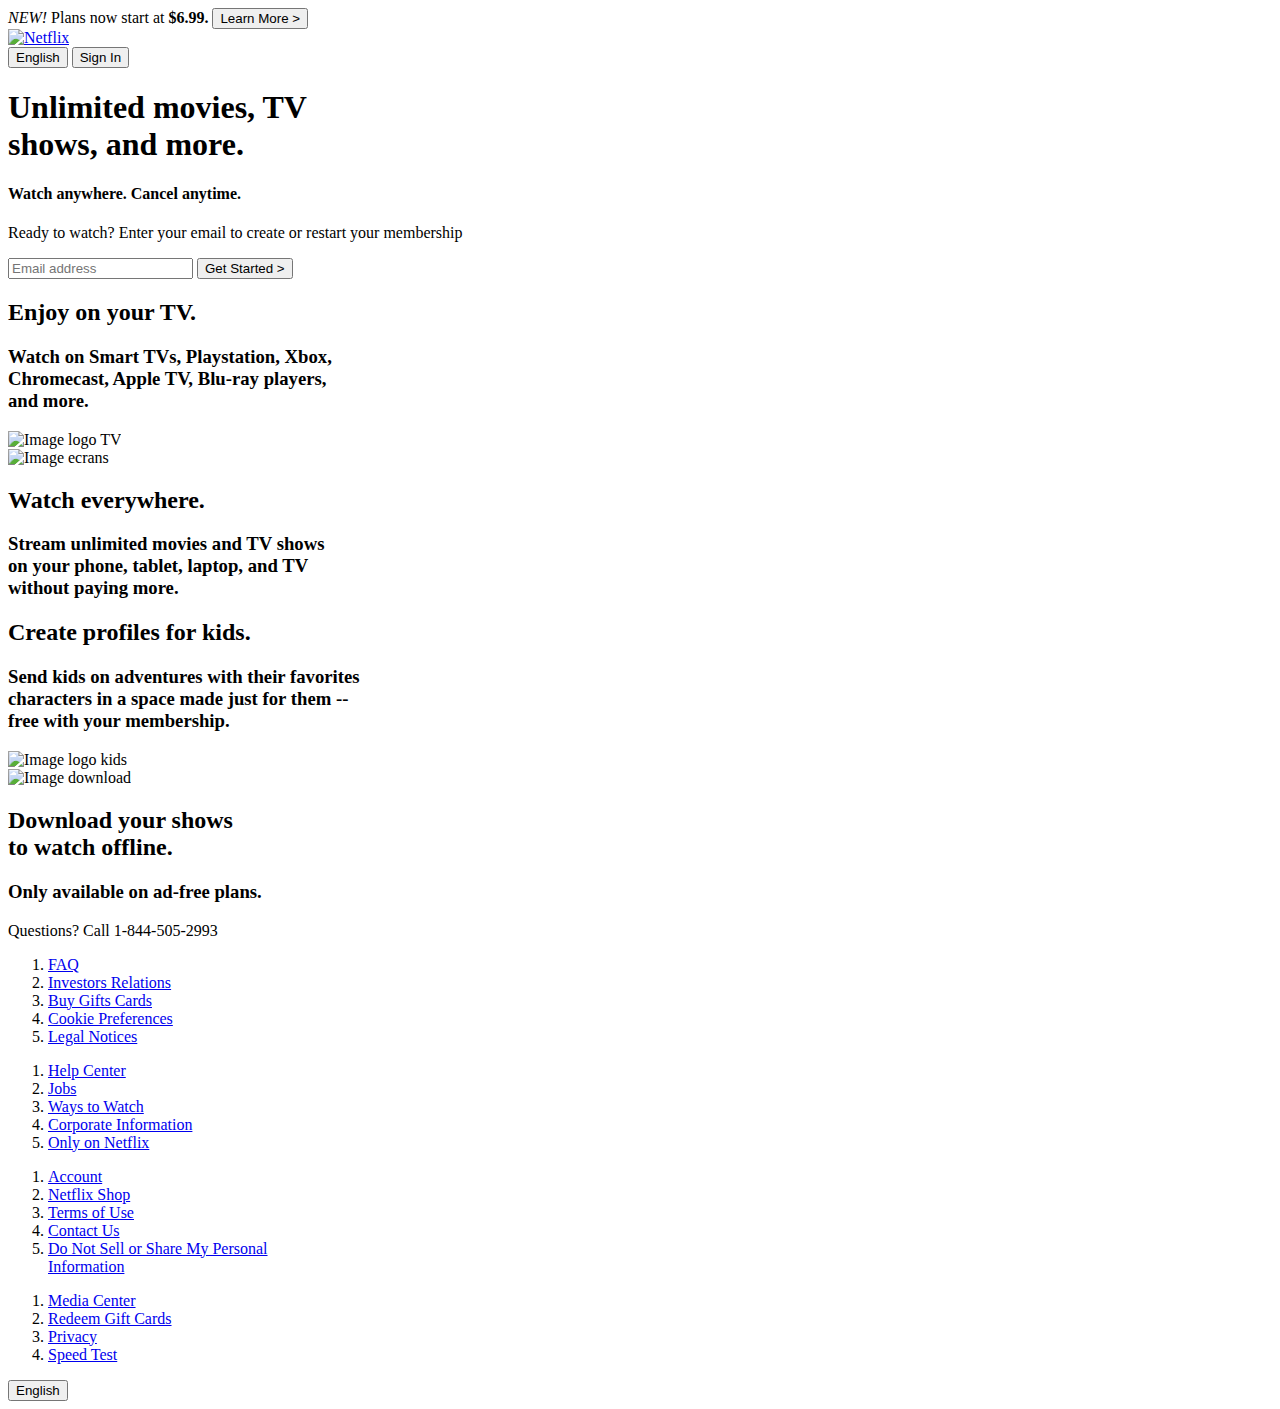
==== index.html @ 5778dc6e "Add files via upload" ====
<!DOCTYPE html>
<html lang="fr">
<head>
    <meta charset="UTF-8">
    <meta http-equiv="X-UA-Compatible" content="IE=edge">
    <meta name="viewport" content="width=device-width, initial-scale=1.0">
    <title>Votre première page web</title>
    <link rel="stylesheet" href="style.css"> 
</head>
<body>

<div class="ruban">

    <form action="https://fr.bab.la/dictionnaire/anglais-francais/learn-more" target="_blank" title="Apprend-en plus !" method="get">

        <label><em>  NEW! </em>Plans now start at <b> $6.99.</b></label>

        <button type="submit" class="learn_more"> Learn More > </button>
        
    </form>
 
</div>

<div class="fond_film">
    
    <div class="top_fond_film"> 

        <div> 
        <a href="Index.html" alt="Logo Netflix" method="get">                
            <img src="Images/netflix-logo.png" title="Netflix"/>               
        </a>
        </div>
        
        <div class="boutonlangue"> 
        <button class="button_english" class="right"> 
            English
        </button>

        <button class="button_sign" class="right"> 
            Sign In
        </button>
        </div>

    </div>

    <div class="txt_fond_film">
        <h1> 
            Unlimited movies, TV <br/>
            shows, and more.
        </h1>

        <h4>
            Watch anywhere. Cancel anytime.
        </h4>

        <p>
            Ready to watch? Enter your email to create or restart your membership
        </p>

    </div>

    <div class="email">
        <input class="placeholder_email" placeholder="Email address">

        <button class="button_email"> Get Started > </button>
    </div>

</div>

<div class="TV">

    <div class="txt_TV">

        <h2>
            Enjoy on your TV.
        </h2>
        
        <h3>
            Watch on Smart TVs, Playstation, Xbox,<br/>
            Chromecast, Apple TV, Blu-ray players,<br/>
            and more.
        </h3>
        
    </div>

    <div>
            <img src="Images/Image télé.png" alt="Image logo TV" title="Image Logo TV">
    </div>

</div>

<div class="ecrans">

    <div>
            <img src="Images/Image écrans.png" alt="Image ecrans" title="Image écrans">
    </div>

    <div>
        
        <h2>
            Watch everywhere.
        </h2>
        
        <h3>
            Stream unlimited movies and TV shows <br/>
            on your phone, tablet, laptop, and TV <br/>
            without paying more.
        </h3>
        
    </div>


</div> 

<div class="kids"> 

    <div class="txt_kids">

        <h2>
            Create profiles for kids.
        </h2>
        
        <h3>
            Send kids on adventures with their favorites <br/>
            characters in a space made just for them -- <br/>
            free with your membership.
        </h3>
        
    </div>

    <div>
            <img src="Images/Image Kids.png" alt="Image logo kids" title="Image logo kids">
    </div>

</div>

<div class="download"> 

    <div class="img_dl">
            <img src="Images/Image Download.png" alt="Image download" title="Image Download">
    </div>

    <div class="txt_download">

        <h2>
            Download your shows <br/>
            to watch offline.
        </h2>

        <h3>
            Only available on ad-free plans.
        </h3>

    </div>

</div>

</body>

<footer>

    <div>
        <p> Questions? Call 1-844-505-2993</p>
    </div>

    <div class="liste1">

        <ol>
            <li><a href="#" target="_blank">FAQ</a></li>
            
            <li><a href="#" target="_blank">Investors Relations</a></li>
            
            <li><a href="#" target="_blank">Buy Gifts Cards</a></li>
            
            <li><a href="#" target="_blank">Cookie Preferences</a></li>
            
            <li><a href="#" target="_blank">Legal Notices</a></li>
            
        </ol>

    </div>

    <div class="liste2">

        <ol>
            <li><a href="#" target="_blank">Help Center</a></li>
            
            <li><a href="#" target="_blank">Jobs</a></li>
            
            <li><a href="#" target="_blank">Ways to Watch</a></li>
            
            <li><a href="#" target="_blank">Corporate Information</a></li>
            
            <li><a href="#" target="_blank">Only on Netflix</a></li>
            
        </ol>

    </div>

    <div class="liste3">

        <ol>
            <li><a href="#" target="_blank">Account</a></li>
            
            <li><a href="#" target="_blank">Netflix Shop</a></li>
            
            <li><a href="#" target="_blank">Terms of Use</a></li>
            
            <li><a href="#" target="_blank">Contact Us</a></li>
            
            <li><a href="#" target="_blank">Do Not Sell or Share My Personal<br/>Information</a></li>
            
        </ol>

    </div>

    <div class="liste4">

        <ol>
            <li><a href="#" target="_blank">Media Center</a></li>
            
            <li><a href="#" target="_blank">Redeem Gift Cards</a></li>
            
            <li><a href="#" target="_blank">Privacy</a></li>
            
            <li><a href="#" target="_blank">Speed Test</a></li>
            
        </ol>

    </div>

    <div class="boutonlangue"> 
        <button> 
            English
        </button>
    </div>

</footer>
</html>
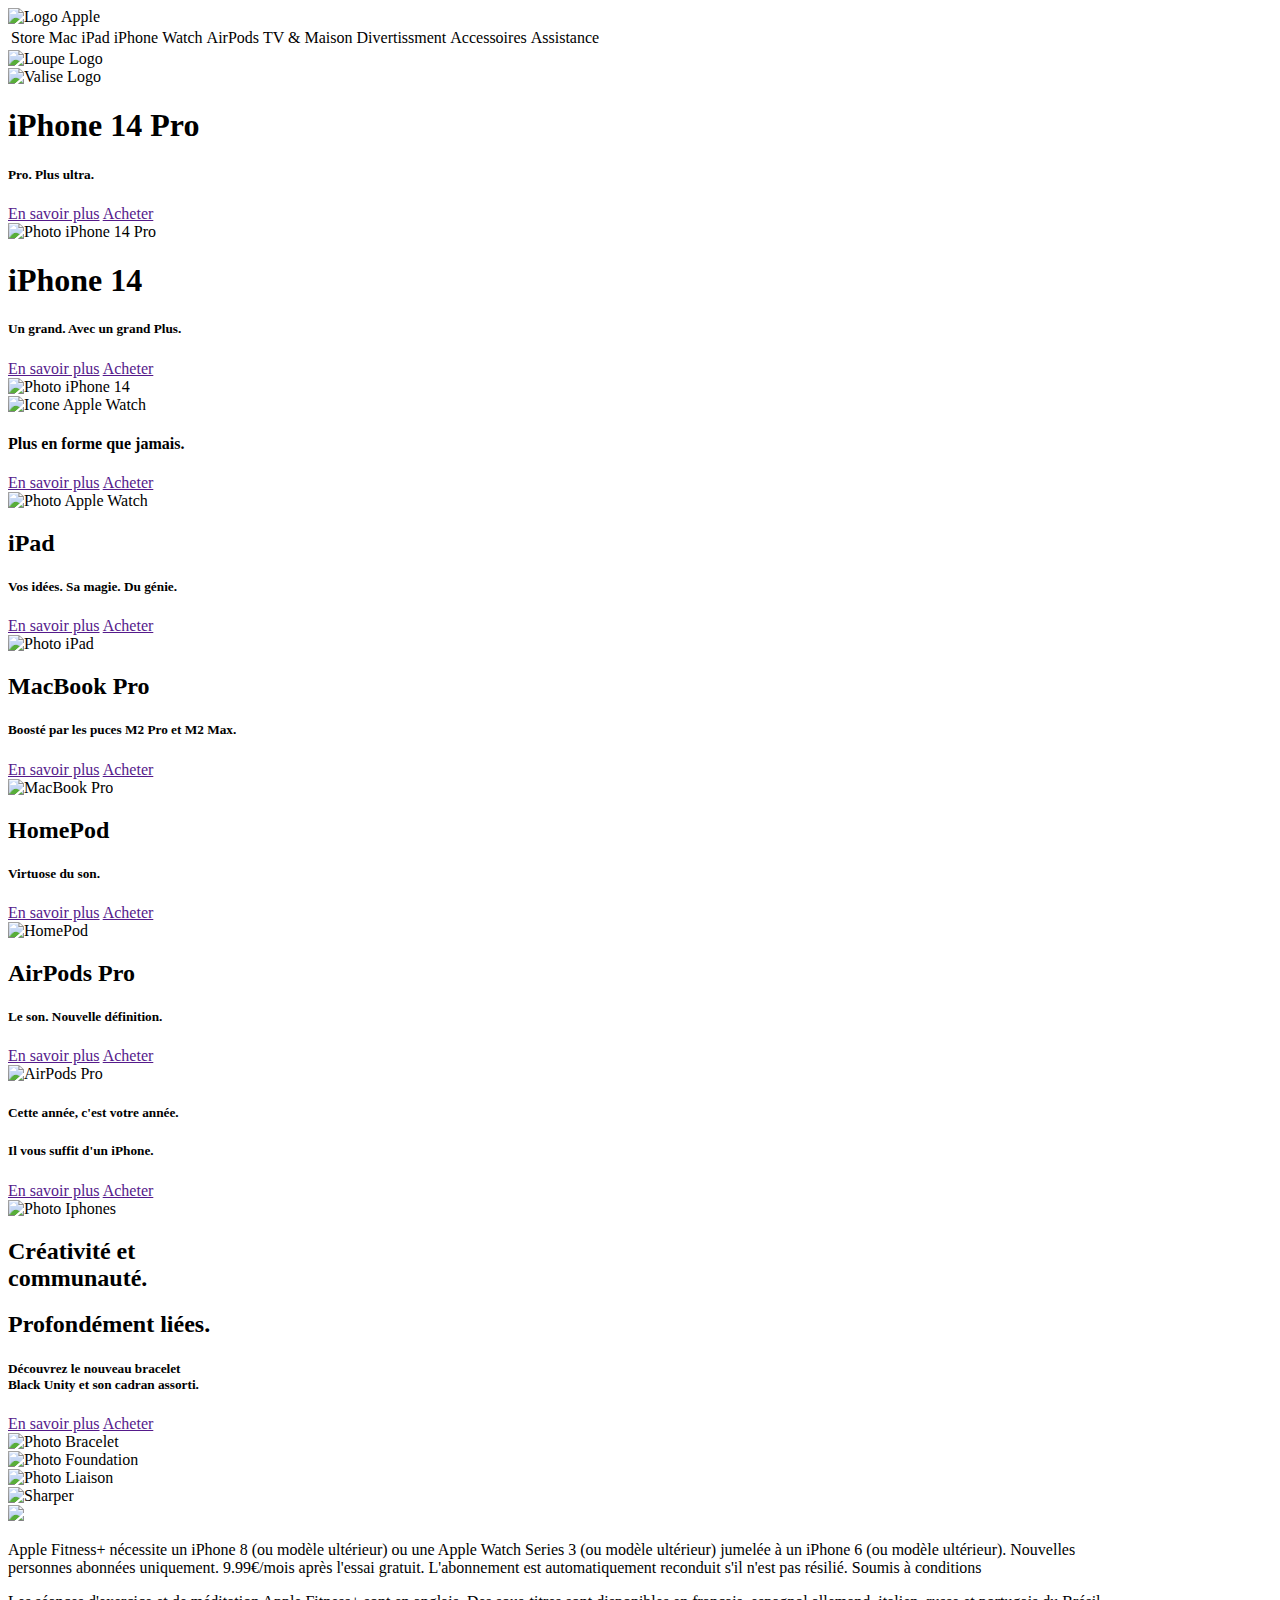
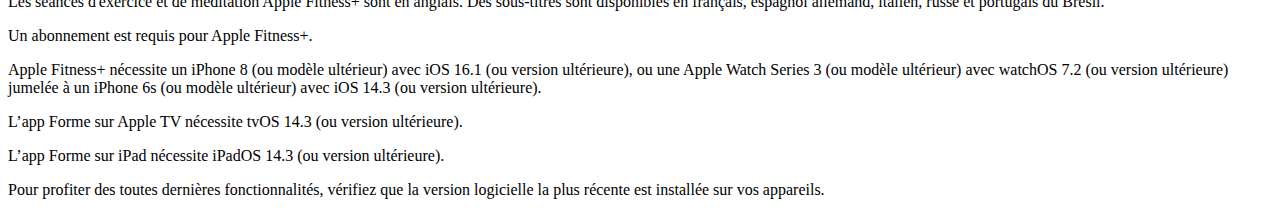
==== commit 881e6903: "Add files via upload" ====
--- a/index.html
+++ b/index.html
@@ -1,239 +1,296 @@
 <!DOCTYPE html>
-<html lang="fr">
+<html lang="en">
 <head>
     <meta charset="UTF-8">
-    <meta http-equiv="X-UA-Compatible" content="IE=edge">
     <meta name="viewport" content="width=device-width, initial-scale=1.0">
-    <title>Votre première page web</title>
-    <link rel="stylesheet" href="style.css"> 
+    <title>Document</title>
 </head>
 <body>
-
-<div class="ruban">
-
-    <form action="https://fr.bab.la/dictionnaire/anglais-francais/learn-more" target="_blank" title="Apprend-en plus !" method="get">
-
-        <label><em>  NEW! </em>Plans now start at <b> $6.99.</b></label>
-
-        <button type="submit" class="learn_more"> Learn More > </button>
+    <header>
+        <div>
+
+            <div>
+                <img src="apple_logo.png" alt="Logo Apple"></img>
+            </div>
+            
+            <div>
+                <table>
+                    <tr>
+                        <!-- Premiere colonne -->
+                        <td>Store</td>
+                        <!-- Deuxieme colonne -->
+                        <td>Mac</td>
+                        <!-- Troisieme colonne -->
+                        <td>iPad</td>
+                        <!-- Quatrieme colonne -->
+                        <td>iPhone</td>
+                        <!-- Cinquieme colonne -->
+                        <td>Watch</td>
+                        <!-- Sixieme colonne -->
+                        <td>AirPods</td>
+                        <!-- Septieme colonne -->
+                        <td>TV & Maison</td>
+                        <!-- Huitieme colonne -->
+                        <td>Divertissment</td>
+                        <!-- Neuvieme colonne -->
+                        <td>Accessoires</td>
+                        <!-- Dixieme colonne -->
+                        <td>Assistance</td>
+                    </tr>
+                </table>
+            </div>
+
+            <div>
+                <img src="loupe.png" alt="Loupe Logo">
+            </div>
+            <div>
+                <img src="valise_logo.png" alt="Valise Logo">
+            </div>
+
+        </div>
+    </header>
+
+    <main>
+
+        <!-- Iphone 14 pro -->
+
+            <div class="iphone14pro">
+
+                <div class="iphone14protxt">
+
+                    <h1>iPhone 14 Pro</h1>
+                    <h5>Pro. Plus ultra.</h5>
+                    
+                    <a href="" title="En savoir plus">En savoir plus</a>
+                    <a href="" title="Acheter">Acheter</a>
+
+                </div>
+
+                <div class="iphone14proimg">
+                    <img src="iphone_14_pro.jpg" alt="Photo iPhone 14 Pro">
+                </div>
+
+            </div>
+
+
+        <!-- Iphone 14 -->
+
+            <div class="iphone14">
+
+                <div class="iphone14txt">
+
+                    <h1>iPhone 14</h1>
+                    <h5>Un grand. Avec un grand Plus.</h5>
+                    
+                    <a href="" title="En savoir plus">En savoir plus</a>
+                    <a href="" title="Acheter">Acheter</a>
+
+                </div>
+
+                <div class="iphone14img">
+                    <img src="iphone_14.jpg" alt="Photo iPhone 14">
+                </div>
+
+            </div>
+            
+
+        <!-- Watch SERIES 8 -->
+
+            <div class="watchseries8">
+
+                <div class="imgtitlewatchserie8">
+                    <img src="watchserie8.png" alt="Icone Apple Watch">
+                </div>
+
+                <div>
+
+                    <h4>Plus en forme que jamais.</h4>
+    
+                    <a href="" title="En savoir plus">En savoir plus</a>
+                    <a href="" title="Acheter">Acheter</a>
+
+                </div>
+
+                <div>
+                    <img src="watch.jpg" alt="Photo Apple Watch">
+                </div>
+
+            </div>
+
+
+        <!-- Ipad -->
+
+            <div class="ipad">
+
+                <div>
+                    
+                    <h2>iPad</h2>
+                    <h5>Vos idées. Sa magie. Du génie.</h5>
+
+                    <a href="" title="En savoir plus">En savoir plus</a>
+                    <a href="" title="Acheter">Acheter</a>
+
+                </div>
+
+                <div class="imgipad">
+                    <img src="ipad.jpg" alt="Photo iPad">
+                </div>
+
+            </div>
+
+
+        <!-- MacBook Pro -->
+
+            <div class="macbookpro">
+
+                <div>
+
+                    <h2>MacBook Pro</h2>
+                    <h5>Boosté par les puces M2 Pro et M2 Max.</h5>
+
+                    <a href="" title="En savoir plus">En savoir plus</a>
+                    <a href="" title="Acheter">Acheter</a>
+
+                </div>
+
+                <div class="imgmacbookpro">
+                    <img src="macbook_pro.jpg" alt="MacBook Pro">
+                </div>
+
+            </div>
+
+
+        <!-- HomePod -->
+
+            <div class="homepod">
+
+                <div>
+                    
+                    <h2>HomePod</h2>
+                    <h5>Virtuose du son.</h5>
+
+                    <a href="" title="En savoir plus">En savoir plus</a>
+                    <a href="" title="Acheter">Acheter</a>
+
+                </div>
+
+                <div class="imghomepod">
+                    <img src="homepod.jpg" alt="HomePod">
+                </div>
+
+            </div>
+
+
+        <!-- AirPods Pro -->
+
+            <div class="airpodspro">
+
+                <div>
+                    
+                    <h2>AirPods Pro</h2>
+                    <h5>Le son. Nouvelle définition.</h5>
+
+                    <a href="" title="En savoir plus">En savoir plus</a>
+                    <a href="" title="Acheter">Acheter</a>
+
+                </div>
+
+                <div class="imgairpodspro">
+                    <img src="airpods_pro.jpg" alt="AirPods Pro">
+                </div>
+
+            </div>
+
         
-    </form>
- 
-</div>
-
-<div class="fond_film">
-    
-    <div class="top_fond_film"> 
-
-        <div> 
-        <a href="Index.html" alt="Logo Netflix" method="get">                
-            <img src="Images/netflix-logo.png" title="Netflix"/>               
-        </a>
+        <!-- Fitness+ -->
+
+            <div class="fitness+">
+
+                <div>
+                    
+                    <h5>Cette année, c'est votre année.</h5>
+                    <h5>Il vous suffit d'un iPhone.</h5>
+
+                    <a href="" title="En savoir plus">En savoir plus</a>
+                    <a href="" title="Acheter">Acheter</a>
+
+                </div>
+
+                <div class="imgfitness+">
+                    <img src="fitness+.jpg" alt="Photo Iphones">
+                </div>
+
+            </div>
+
+
+        <!-- Bracelet Black Unity -->
+
+            <div class="bracelet">
+
+                <div>
+                    
+                    <h2>Créativité et </br> communauté.</h2>
+                    <h2>Profondément liées.</h2>
+                    <h5>Découvrez le nouveau bracelet </br> Black Unity et son cadran assorti.</h5>
+
+                    <a href="" title="En savoir plus">En savoir plus</a>
+                    <a href="" title="Acheter">Acheter</a>
+
+                </div>
+
+                <div class="imgbracelet">
+                    <img src="bracelet.jpg" alt="Photo Bracelet">
+                </div>
+
+            </div>
+
+        
+        <!-- Bande Liaison -->
+
+            <div class="liaison">
+
+                <div>
+                    <img src="LiaisonG.png" alt="Photo Foundation">
+                </div>
+
+                <div>
+                    <img src="liaison.jpg" alt="Photo Liaison">
+                </div>
+
+                <div>
+                    <img src="LiaisonD.png" alt="Sharper">
+                </div>
+
+            </div>
+
+
+        <div>
+            <img src="pointsnav.png">
         </div>
-        
-        <div class="boutonlangue"> 
-        <button class="button_english" class="right"> 
-            English
-        </button>
-
-        <button class="button_sign" class="right"> 
-            Sign In
-        </button>
-        </div>
-
-    </div>
-
-    <div class="txt_fond_film">
-        <h1> 
-            Unlimited movies, TV <br/>
-            shows, and more.
-        </h1>
-
-        <h4>
-            Watch anywhere. Cancel anytime.
-        </h4>
-
-        <p>
-            Ready to watch? Enter your email to create or restart your membership
-        </p>
-
-    </div>
-
-    <div class="email">
-        <input class="placeholder_email" placeholder="Email address">
-
-        <button class="button_email"> Get Started > </button>
-    </div>
-
-</div>
-
-<div class="TV">
-
-    <div class="txt_TV">
-
-        <h2>
-            Enjoy on your TV.
-        </h2>
-        
-        <h3>
-            Watch on Smart TVs, Playstation, Xbox,<br/>
-            Chromecast, Apple TV, Blu-ray players,<br/>
-            and more.
-        </h3>
-        
-    </div>
-
-    <div>
-            <img src="Images/Image télé.png" alt="Image logo TV" title="Image Logo TV">
-    </div>
-
-</div>
-
-<div class="ecrans">
-
-    <div>
-            <img src="Images/Image écrans.png" alt="Image ecrans" title="Image écrans">
-    </div>
-
-    <div>
-        
-        <h2>
-            Watch everywhere.
-        </h2>
-        
-        <h3>
-            Stream unlimited movies and TV shows <br/>
-            on your phone, tablet, laptop, and TV <br/>
-            without paying more.
-        </h3>
-        
-    </div>
-
-
-</div> 
-
-<div class="kids"> 
-
-    <div class="txt_kids">
-
-        <h2>
-            Create profiles for kids.
-        </h2>
-        
-        <h3>
-            Send kids on adventures with their favorites <br/>
-            characters in a space made just for them -- <br/>
-            free with your membership.
-        </h3>
-        
-    </div>
-
-    <div>
-            <img src="Images/Image Kids.png" alt="Image logo kids" title="Image logo kids">
-    </div>
-
-</div>
-
-<div class="download"> 
-
-    <div class="img_dl">
-            <img src="Images/Image Download.png" alt="Image download" title="Image Download">
-    </div>
-
-    <div class="txt_download">
-
-        <h2>
-            Download your shows <br/>
-            to watch offline.
-        </h2>
-
-        <h3>
-            Only available on ad-free plans.
-        </h3>
-
-    </div>
-
-</div>
+
+    </main>
+
+
+    <footer>
+
+        <!-- Texte à centrer-->
+
+       <div>
+            <p>Apple Fitness+ nécessite un iPhone 8 (ou modèle ultérieur) ou une Apple Watch Series 3 (ou modèle ultérieur) jumelée à un iPhone 6 (ou modèle ultérieur). Nouvelles <br> 
+            personnes abonnées uniquement. 9.99€/mois après l'essai gratuit. L'abonnement est automatiquement reconduit s'il n'est pas résilié. Soumis à conditions </p>  
+       </div>
+
+       <div>    
+            <p>Les séances d'exercice et de méditation Apple Fitness+ sont en anglais. Des sous-titres sont disponibles en français, espagnol allemand, italien, russe et portugais du Brésil.</p>
+            <p>Un abonnement est requis pour Apple Fitness+.</p>
+            <p>Apple Fitness+ nécessite un iPhone 8 (ou modèle ultérieur) avec iOS 16.1 (ou version ultérieure), ou une Apple Watch Series 3 (ou modèle ultérieur) avec watchOS 7.2 (ou version ultérieure) jumelée à un iPhone 6s (ou modèle ultérieur) avec iOS 14.3 (ou version ultérieure).</p>
+            <p>L’app Forme sur Apple TV nécessite tvOS 14.3 (ou version ultérieure).</p>
+            <p>L’app Forme sur iPad nécessite iPadOS 14.3 (ou version ultérieure).</p>
+            <p>Pour profiter des toutes dernières fonctionnalités, vérifiez que la version logicielle la plus récente est installée sur vos appareils.</p>
+       </div>
+       
+    </footer>
+
 
 </body>
-
-<footer>
-
-    <div>
-        <p> Questions? Call 1-844-505-2993</p>
-    </div>
-
-    <div class="liste1">
-
-        <ol>
-            <li><a href="#" target="_blank">FAQ</a></li>
-            
-            <li><a href="#" target="_blank">Investors Relations</a></li>
-            
-            <li><a href="#" target="_blank">Buy Gifts Cards</a></li>
-            
-            <li><a href="#" target="_blank">Cookie Preferences</a></li>
-            
-            <li><a href="#" target="_blank">Legal Notices</a></li>
-            
-        </ol>
-
-    </div>
-
-    <div class="liste2">
-
-        <ol>
-            <li><a href="#" target="_blank">Help Center</a></li>
-            
-            <li><a href="#" target="_blank">Jobs</a></li>
-            
-            <li><a href="#" target="_blank">Ways to Watch</a></li>
-            
-            <li><a href="#" target="_blank">Corporate Information</a></li>
-            
-            <li><a href="#" target="_blank">Only on Netflix</a></li>
-            
-        </ol>
-
-    </div>
-
-    <div class="liste3">
-
-        <ol>
-            <li><a href="#" target="_blank">Account</a></li>
-            
-            <li><a href="#" target="_blank">Netflix Shop</a></li>
-            
-            <li><a href="#" target="_blank">Terms of Use</a></li>
-            
-            <li><a href="#" target="_blank">Contact Us</a></li>
-            
-            <li><a href="#" target="_blank">Do Not Sell or Share My Personal<br/>Information</a></li>
-            
-        </ol>
-
-    </div>
-
-    <div class="liste4">
-
-        <ol>
-            <li><a href="#" target="_blank">Media Center</a></li>
-            
-            <li><a href="#" target="_blank">Redeem Gift Cards</a></li>
-            
-            <li><a href="#" target="_blank">Privacy</a></li>
-            
-            <li><a href="#" target="_blank">Speed Test</a></li>
-            
-        </ol>
-
-    </div>
-
-    <div class="boutonlangue"> 
-        <button> 
-            English
-        </button>
-    </div>
-
-</footer>
-</html>+</html> 